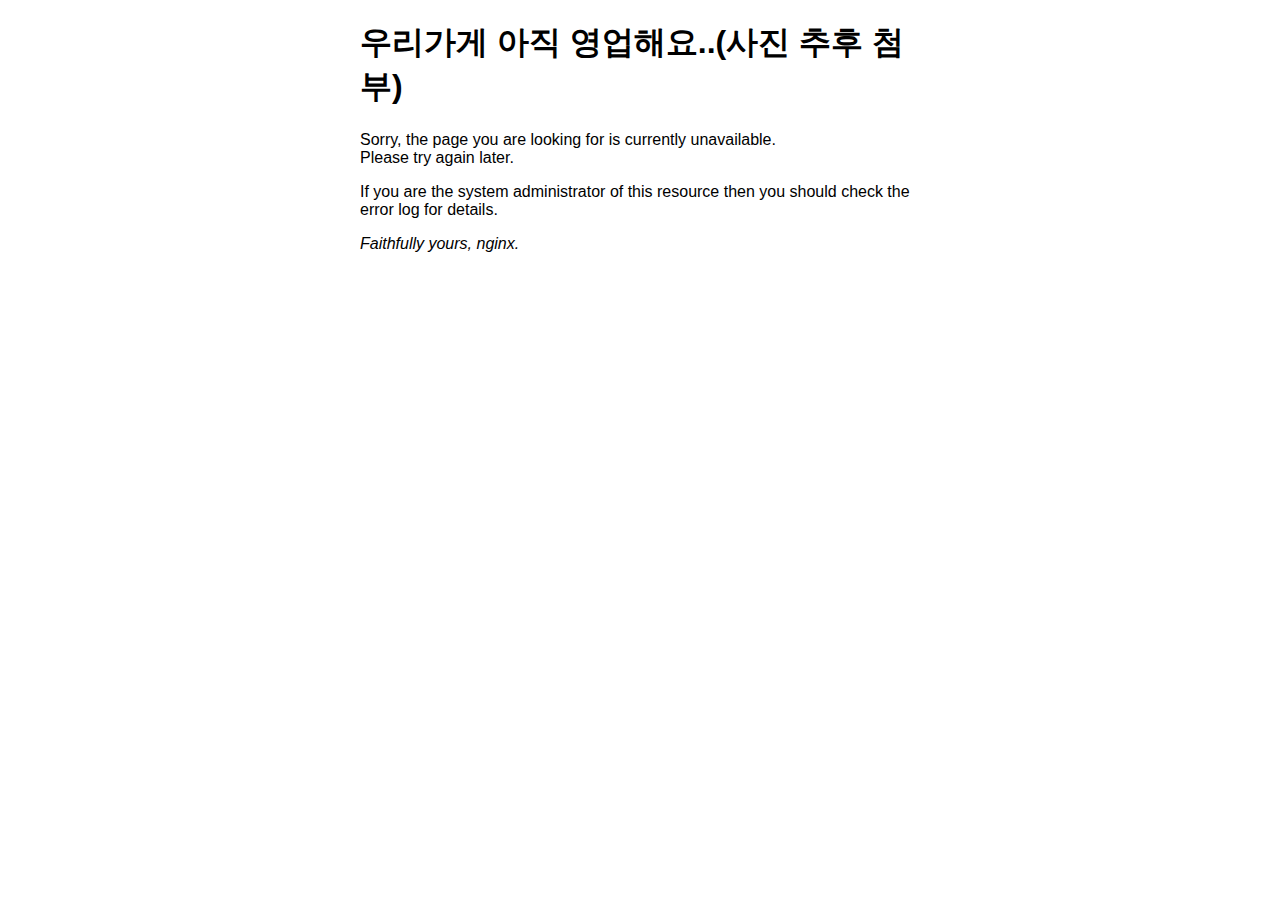
==== resources/html/40x.html @ a07399fd "[add] testcode" ====
<!DOCTYPE html>
<html>
<head>
<title>Error</title>
<style>
html { color-scheme: light dark; }
body { width: 35em; margin: 0 auto;
font-family: Tahoma, Verdana, Arial, sans-serif; }
</style>
</head>
<body>
<h1>우리가게 아직 영업해요..(사진 추후 첨부)</h1>
<p>Sorry, the page you are looking for is currently unavailable.<br/>
Please try again later.</p>
<p>If you are the system administrator of this resource then you should check
the error log for details.</p>
<p><em>Faithfully yours, nginx.</em></p>
</body>
</html>
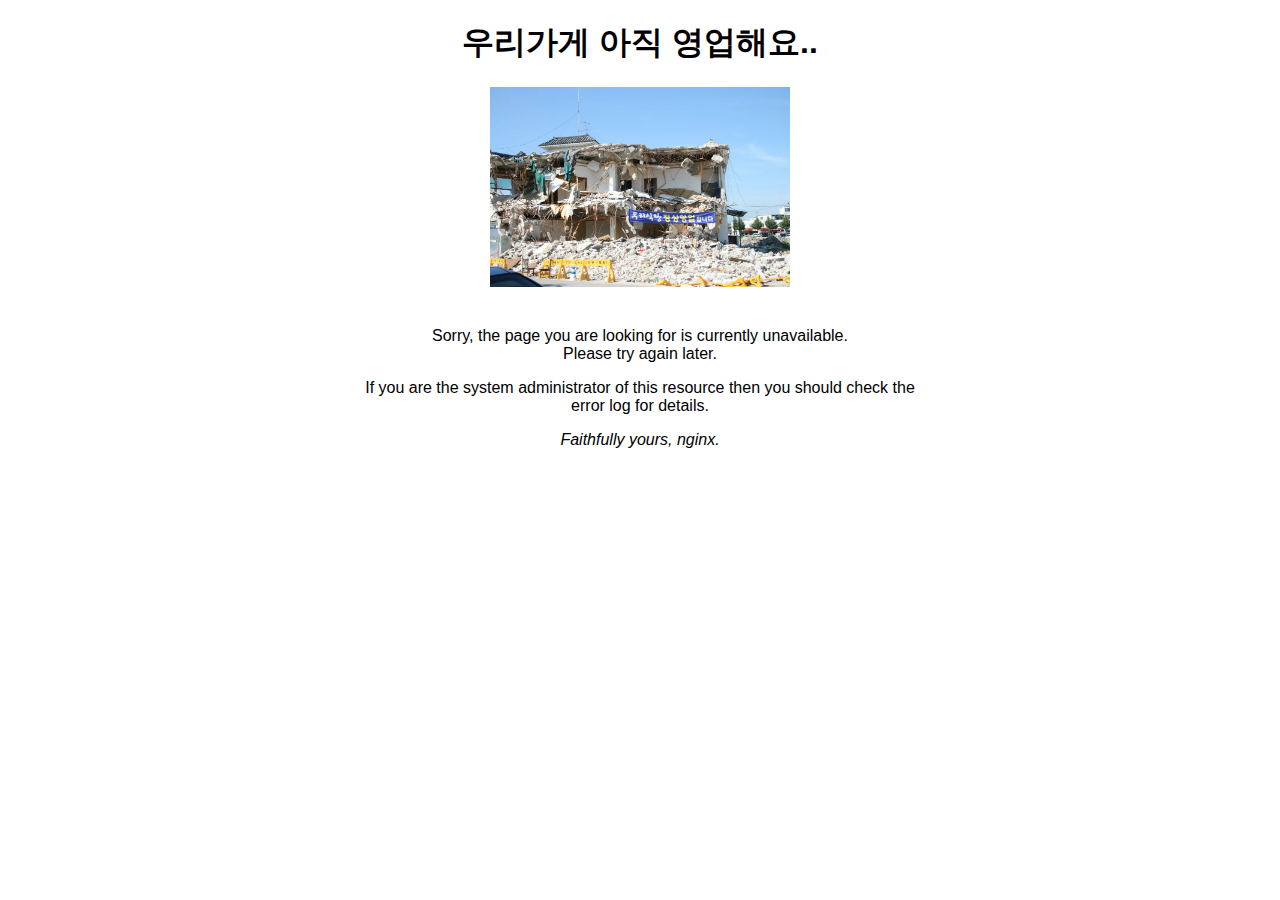
==== commit 705db1c0: "이거저거 에러 해결" ====
--- a/resources/html/40x.html
+++ b/resources/html/40x.html
@@ -1,19 +1,30 @@
 <!DOCTYPE html>
 <html>
-<head>
-<title>Error</title>
-<style>
-html { color-scheme: light dark; }
-body { width: 35em; margin: 0 auto;
-font-family: Tahoma, Verdana, Arial, sans-serif; }
-</style>
-</head>
-<body>
-<h1>우리가게 아직 영업해요..(사진 추후 첨부)</h1>
-<p>Sorry, the page you are looking for is currently unavailable.<br/>
-Please try again later.</p>
-<p>If you are the system administrator of this resource then you should check
-the error log for details.</p>
-<p><em>Faithfully yours, nginx.</em></p>
-</body>
+	<head>
+		<meta charset="UTF-8" />
+		<title>Error Page</title>
+		<style>
+			body {
+				width: 35em;
+				margin: 0 auto;
+				font-family: Tahoma, Verdana, Arial, sans-serif;
+				text-align: center;
+			}
+			img {
+				width: 300px;
+				height: 200px;
+				margin-bottom: 20px;
+			}
+		</style>
+	</head>
+	<body>
+		<h1>우리가게 아직 영업해요..</h1>
+		<img src="./home.webp" />
+		<p>
+			Sorry, the page you are looking for is currently unavailable.<br />
+			Please try again later.
+		</p>
+		<p>If you are the system administrator of this resource then you should check the error log for details.</p>
+		<p><em>Faithfully yours, nginx.</em></p>
+	</body>
 </html>
